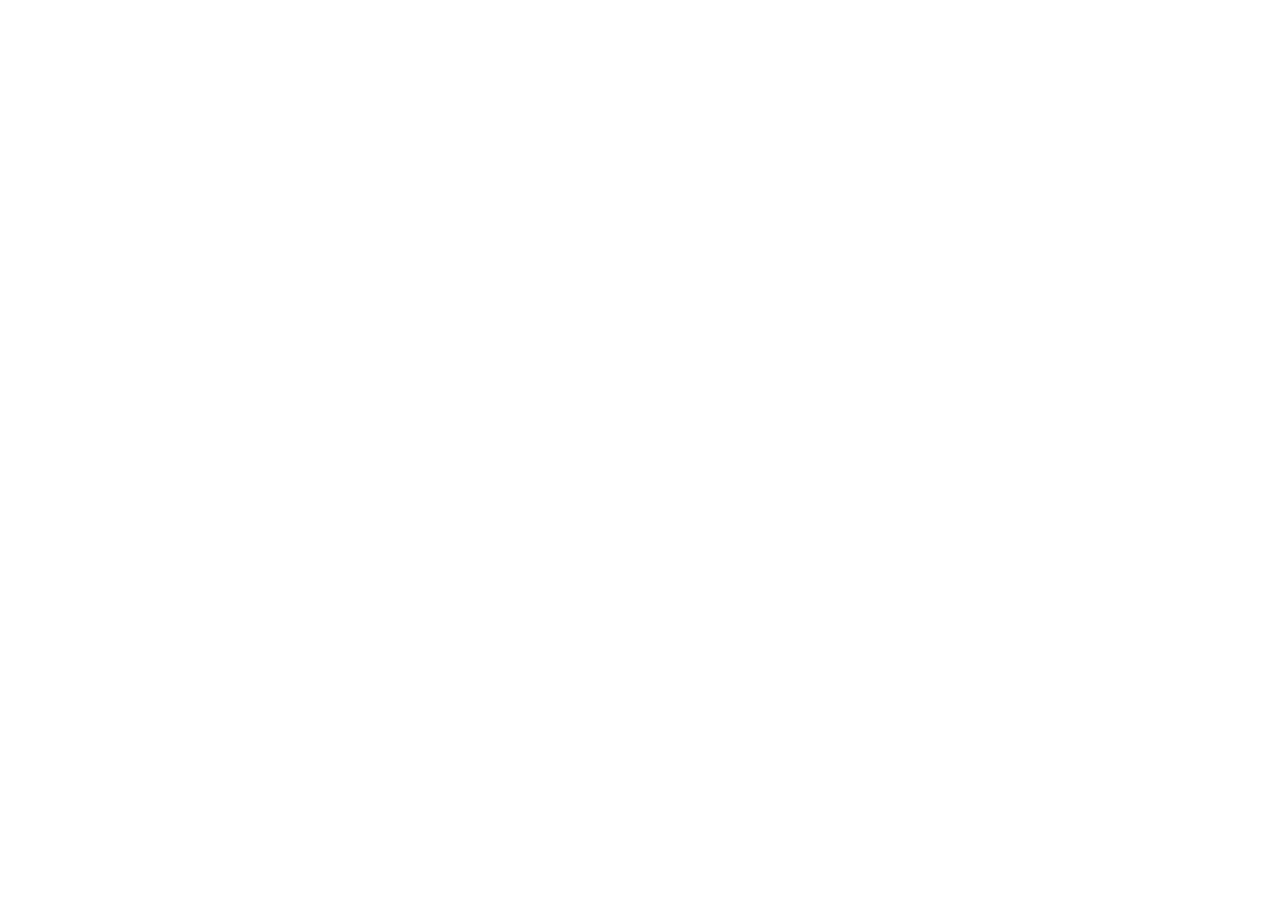
==== web/chat.html @ 316b507c "M4-D2: WS handshake integrated" ====
<!DOCTYPE html>
<meta charset="utf-8">
<script>
    const ws = new WebSocket("ws://" + location.host + "/chat");
    ws.onopen  = () => console.log("open");
    ws.onclose = () => console.log("close");
</script>
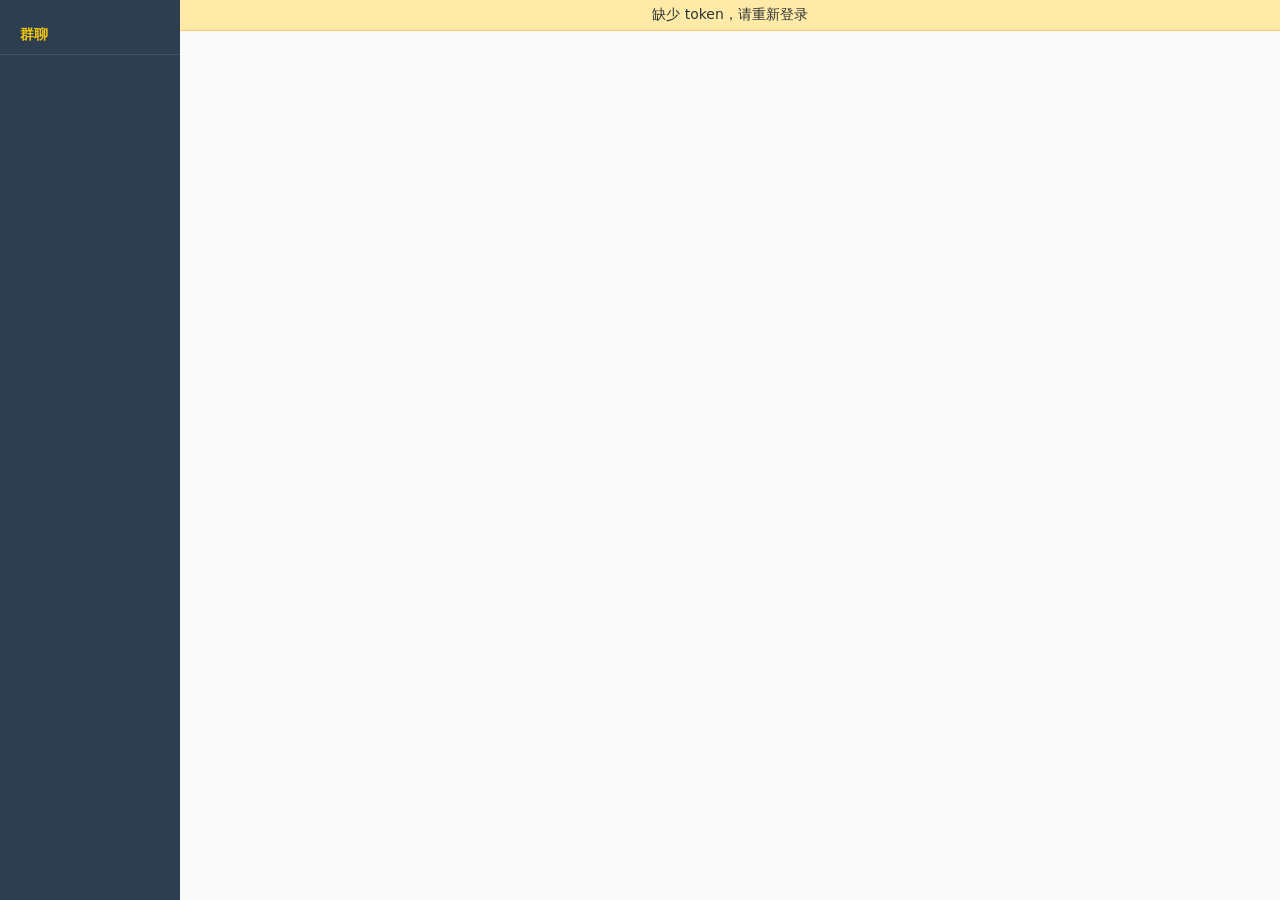
==== commit ca02a37c: "M6-D2: chat page skeleton" ====
--- a/web/chat.html
+++ b/web/chat.html
@@ -1,7 +1,26 @@
 <!DOCTYPE html>
-<meta charset="utf-8">
-<script>
-    const ws = new WebSocket("ws://" + location.host + "/chat");
-    ws.onopen  = () => console.log("open");
-    ws.onclose = () => console.log("close");
-</script>+<html>
+<head>
+    <meta charset="UTF-8">
+    <meta name="viewport" content="width=device-width, initial-scale=1.0">
+    <title>LanTalk 聊天</title>
+    <link rel="stylesheet" href="chat.css">
+</head>
+<body>
+    <div id="app">
+        <ul id="userlist">
+            <li class="group">群聊</li>
+        </ul>
+        <div id="main">
+            <div id="status">连接中...</div>
+            <div id="msgs"></div>
+            <div id="inputbar">
+                <input id="text" type="text" placeholder="输入信息..."autofocus>
+                <button id="send">发送</button>
+            </div>
+        </div>
+    </div>
+
+    <script src="chat.js"></script>
+</body>
+</html>
--- a/web/chat.css
+++ b/web/chat.css
@@ -0,0 +1,133 @@
+* {
+    margin: 0;
+    padding: 0;
+    box-sizing: border-box;
+}
+body {
+    font-family: system-ui, -apple-system, sans-serif;
+    background: #f0f2f5;
+    height: 100vh;
+    overflow: hidden;
+}
+
+#app {
+    display: flex;
+    height: 100vh;
+    width: 100%;
+}
+
+/* 左侧用户列表 */
+#userlist {
+    width: 180px;
+    background: #2c3e50;
+    color: #ecf0f1;
+    padding: 16px 0;
+    list-style: none;
+    overflow-y: auto;
+    margin: 0;
+    flex-shrink: 0;
+}
+#userlist li {
+    padding: 10px 20px;
+    cursor: default;
+    border-bottom: 1px solid #3d566e;
+    font-size: 14px;
+}
+#userlist li.active {
+    background: #1a2632;
+}
+#userlist .group {
+    font-weight: bold;
+    color: #f1c40f;
+}
+
+
+#main {
+    flex: 1;
+    display: flex;
+    flex-direction: column;
+    background: #ffffff;
+    min-width: 0;  
+}
+
+/* 消息区 */
+#msgs {
+    flex: 1;
+    overflow-y: auto;
+    padding: 16px 20px;
+    display: flex;
+    flex-direction: column;
+    gap: 6px;
+    background: #fafafa;
+}
+#msgs .msg {
+    padding: 8px 12px;
+    border-radius: 12px;
+    max-width: 70%;
+    word-wrap: break-word;
+    line-height: 1.5;
+    background: #e4e6eb;
+    align-self: flex-start;
+}
+#msgs .msg.self {
+    background: #0084ff;
+    color: white;
+    align-self: flex-end;
+}
+#msgs .msg .meta {
+    font-size: 12px;
+    opacity: 0.7;
+    margin-right: 8px;
+}
+#msgs .msg .content {
+    display: inline;
+}
+
+/* 输入栏 */
+#inputbar {
+    display: flex;
+    border-top: 1px solid #ddd;
+    padding: 8px 16px;
+    background: #fff;
+    gap: 8px;
+    flex-shrink: 0;
+}
+#inputbar input {
+    flex: 1;
+    padding: 10px 14px;
+    border: 1px solid #ccc;
+    border-radius: 20px;
+    font-size: 15px;
+    outline: none;
+}
+#inputbar input:focus {
+    border-color: #0084ff;
+}
+#inputbar button {
+    padding: 10px 24px;
+    background: #0084ff;
+    color: white;
+    border: none;
+    border-radius: 20px;
+    font-size: 15px;
+    font-weight: bold;
+    cursor: pointer;
+}
+#inputbar button:hover {
+    background: #0073e6;
+}
+#inputbar button:disabled {
+    opacity: 0.5;
+    cursor: not-allowed;
+}
+
+/* 连接状态条 */
+#status {
+    padding: 6px 16px;
+    background: #ffeaa7;
+    font-size: 14px;
+    color: #2d3436;
+    text-align: center;
+    border-bottom: 1px solid #fdcb6e;
+    flex-shrink: 0;
+}
